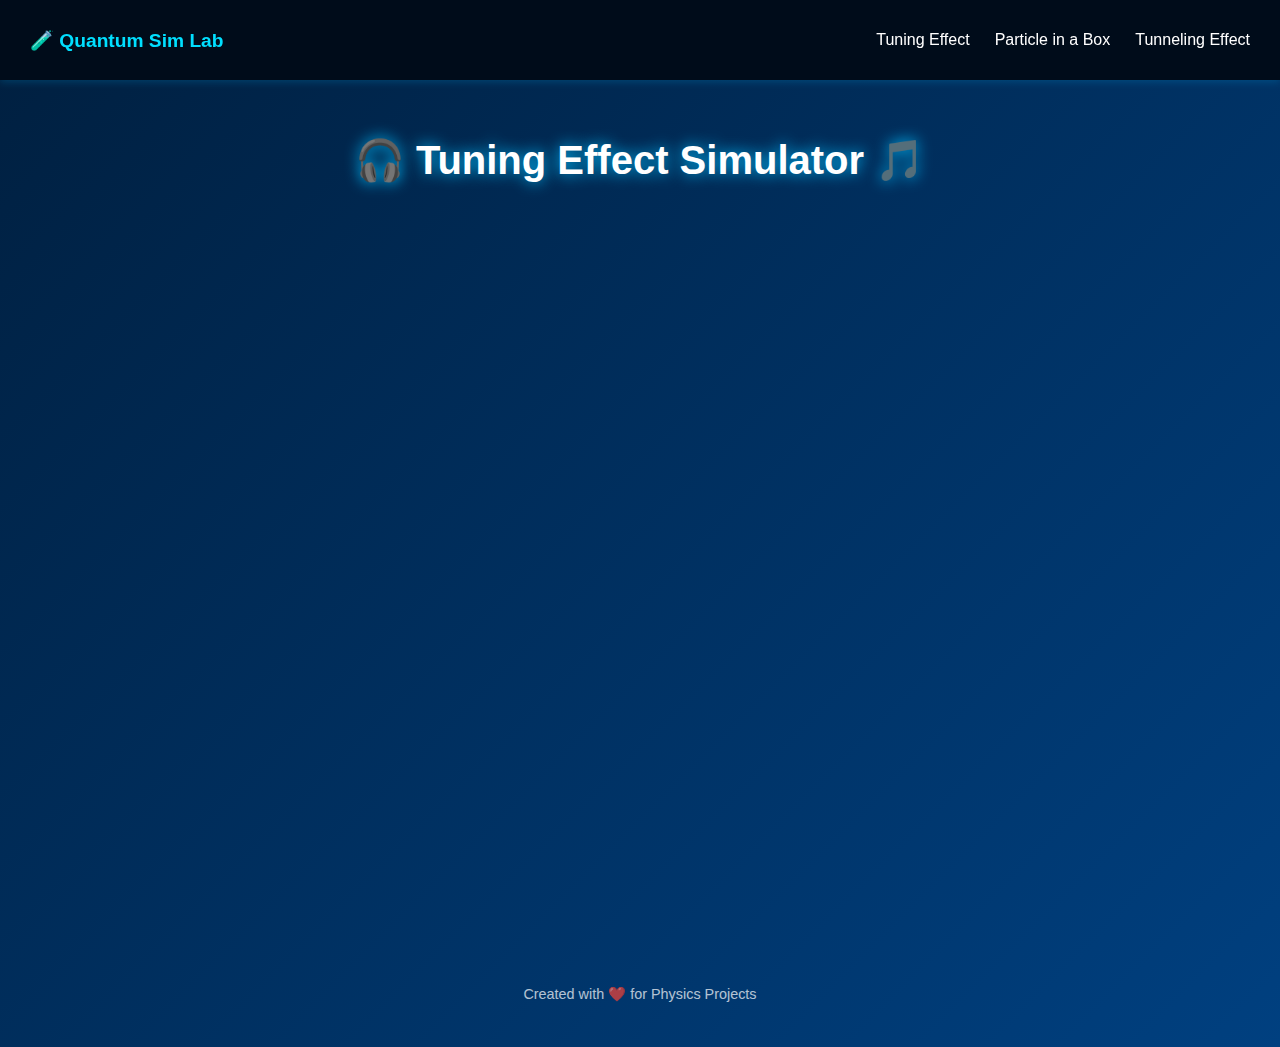
==== index.html @ c8d76d18 "Initial commit" ====
<!DOCTYPE html>
<html lang="en">
<head>
  <meta charset="UTF-8" />
  <meta name="viewport" content="width=device-width, initial-scale=1.0"/>
  <title>Tuning Effect Simulator</title>
  <link rel="stylesheet" href="styles.css" />
  <nav class="navbar">
    <div class="logo">🧪 Quantum Sim Lab</div>
    <ul class="nav-links">
      <li><a href="index.html" onclick="showSection('tuning')">Tuning Effect</a></li>
      <li><a href="particle_in_box.htm" onclick="showSection('particle')">Particle in a Box</a></li>
      <li><a href="tunneling.html" onclick="showSection('tunneling')">Tunneling Effect</a></li>
    </ul>
  </nav>
  
</head>
<body>
  <div class="wrapper">
    <h1 class="heading">🎧 Tuning Effect Simulator 🎵</h1>

    <div class="container">
      <div class="signal-box">
        <h2>Original Signal</h2>
        <canvas id="signal-canvas" width="600" height="200"></canvas>
        <div class="controls">
          <label for="frequency">Frequency:</label>
          <input type="range" id="frequency" min="1" max="100" value="10">
          <span id="frequency-value">10 Hz</span>
        </div>
      </div>

      <div class="signal-box">
        <h2>Tuned Signal</h2>
        <canvas id="tuned-signal-canvas" width="600" height="200"></canvas>
        <div class="controls">
          <label for="tuning-frequency">Tuning Frequency:</label>
          <input type="range" id="tuning-frequency" min="1" max="100" value="15">
          <span id="tuning-frequency-value">15 Hz</span>
        </div>
      </div>
    </div>

    <footer>
      <p>Created with ❤️ for Physics Projects</p>
    </footer>
  </div>

  <script src="script.js"></script>
</body>
</html>
---- styles.css ----
body {
    margin: 0;
    font-family: 'Segoe UI', Tahoma, Geneva, Verdana, sans-serif;
    background: linear-gradient(135deg, #001f3f, #004080);
    color: white;
    overflow-x: hidden;
}

.wrapper {
    padding: 30px;
    text-align: center;
    animation: fadeIn 1.5s ease-in-out;
}

.heading {
    font-size: 2.5em;
    margin-bottom: 20px;
    text-shadow: 0 0 15px #00bfff;
    animation: slideInDown 1s ease-out;
}

.container {
    display: flex;
    flex-direction: column;
    gap: 50px;
    align-items: center;
}

.signal-box {
    background-color: rgba(0, 0, 0, 0.25);
    border-radius: 15px;
    padding: 20px 30px;
    box-shadow: 0 0 25px rgba(0, 191, 255, 0.4);
    transition: transform 0.3s ease, box-shadow 0.3s ease;
    width: fit-content;
    animation: slideUp 1s ease forwards;
    opacity: 0;
}

.signal-box:hover {
    transform: scale(1.03);
    box-shadow: 0 0 40px rgba(0, 191, 255, 0.6);
}

.signal-box:nth-child(1) {
    animation-delay: 0.3s;
}

.signal-box:nth-child(2) {
    animation-delay: 0.6s;
}

.signal-box h2 {
    margin-bottom: 10px;
    font-size: 1.5em;
    color: #00dfff;
}

canvas {
    background: linear-gradient(162deg, #336bab, #a4b6ce);
    border-radius: 10px;
    margin-bottom: 10px;
    box-shadow: 0 0 10px #00bfff44;
    animation: fadeInCanvas 1.2s ease-in-out;
}

.controls {
    margin-top: 10px;
    display: flex;
    align-items: center;
    gap: 10px;
    justify-content: center;
}

label {
    font-weight: bold;
}

input[type="range"] {
    width: 200px;
    accent-color: #00dfff;
    cursor: pointer;
    transition: box-shadow 0.3s ease;
}

input[type="range"]:hover {
    box-shadow: 0 0 10px #00dfff88;
}

span {
    width: 60px;
    font-weight: bold;
}

footer {
    margin-top: 40px;
    font-size: 0.9em;
    opacity: 0.7;
}

/* ✨ Animations */
@keyframes fadeIn {
    from { opacity: 0; transform: scale(0.95); }
    to { opacity: 1; transform: scale(1); }
}

@keyframes slideInDown {
    from { transform: translateY(-30px); opacity: 0; }
    to { transform: translateY(0); opacity: 1; }
}

@keyframes slideUp {
    to { opacity: 1; transform: translateY(0); }
    from { opacity: 0; transform: translateY(30px); }
}

@keyframes fadeInCanvas {
    from { opacity: 0; transform: scaleY(0.8); }
    to { opacity: 1; transform: scaleY(1); }
}

.navbar {
    background: #000c1a;
    color: white;
    padding: 15px 30px;
    display: flex;
    justify-content: space-between;
    align-items: center;
    position: sticky;
    top: 0;
    z-index: 999;
    box-shadow: 0 2px 8px rgba(0, 191, 255, 0.2);
}

.logo {
    font-weight: bold;
    font-size: 1.2em;
    color: #00dfff;
}

.nav-links {
    list-style: none;
    display: flex;
    gap: 25px;
}

.nav-links li a {
    color: white;
    text-decoration: none;
    font-weight: 500;
    transition: color 0.3s;
}

.nav-links li a:hover {
    color: #00dfff;
}

#box-canvas {
    background: linear-gradient(145deg, #101d2c, #1b293b);
    border-radius: 10px;
    box-shadow: 0 0 10px #ff00ff44;
  }
  
/* Optional tweaks for canvas clarity */
canvas {
    background-color: white;
    border: 2px solid #ccc;
    border-radius: 10px;
    box-shadow: 0 4px 12px rgba(0, 0, 0, 0.1);
  }
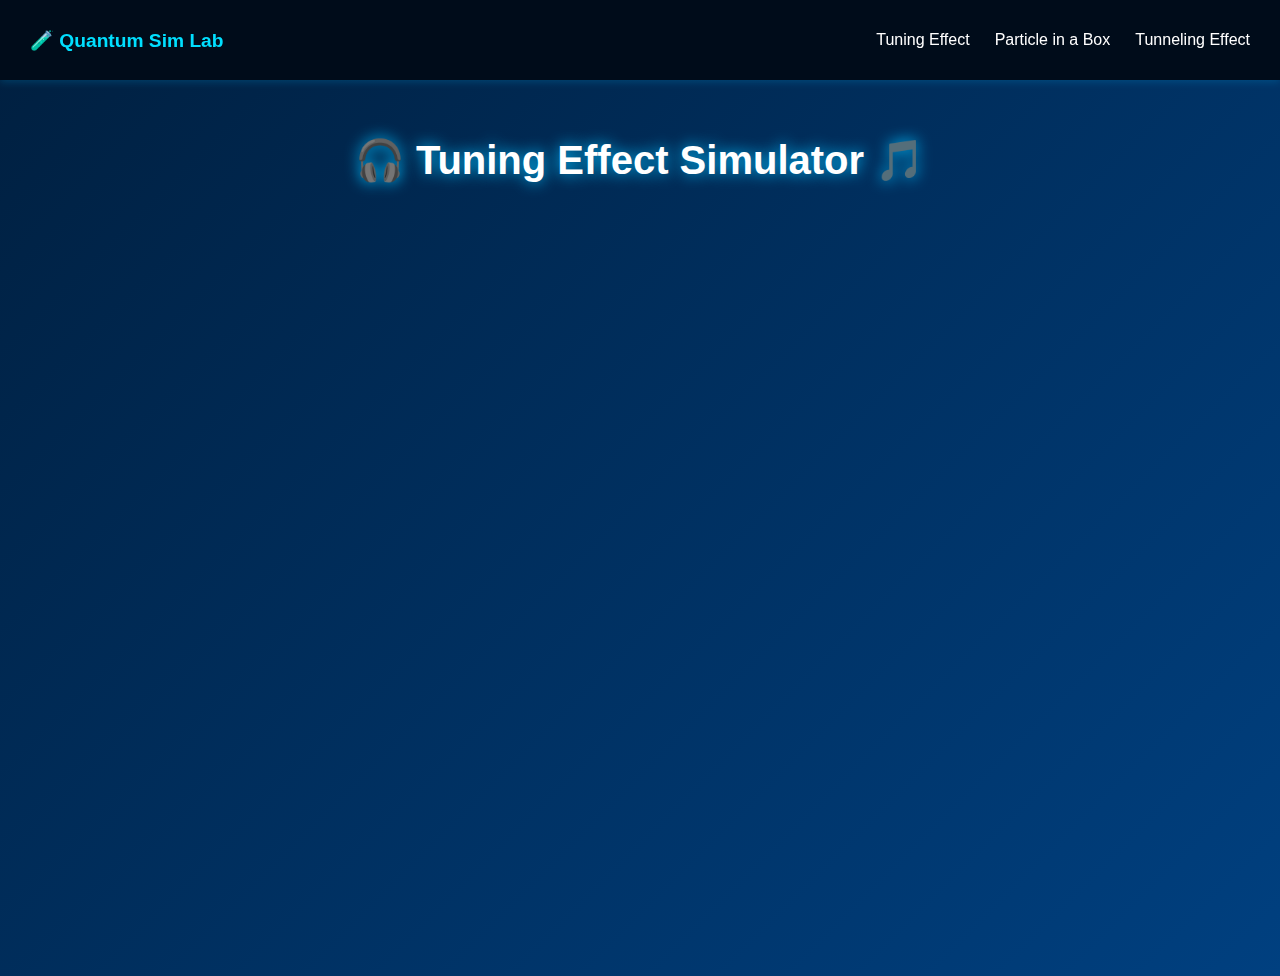
==== commit ad553c38: "Update index.html" ====
--- a/index.html
+++ b/index.html
@@ -41,9 +41,6 @@
       </div>
     </div>
 
-    <footer>
-      <p>Created with ❤️ for Physics Projects</p>
-    </footer>
   </div>
 
   <script src="script.js"></script>
